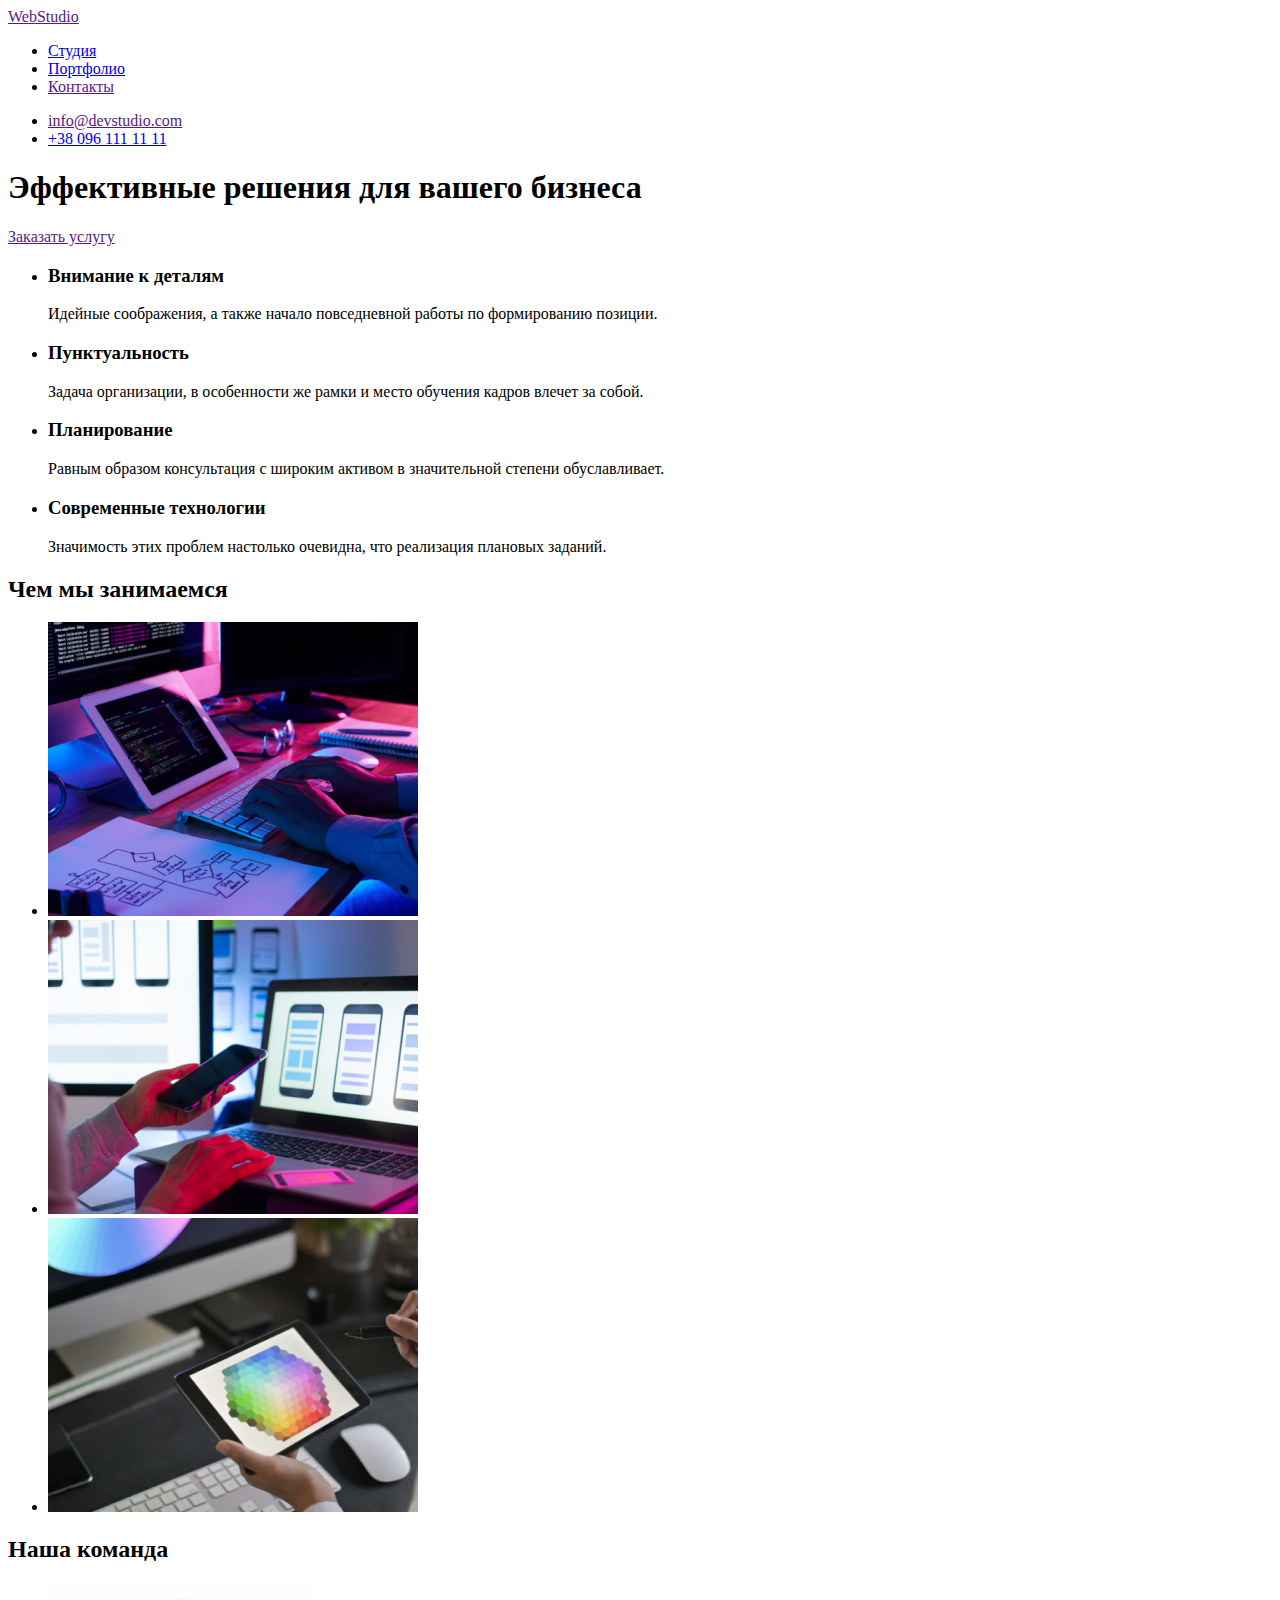
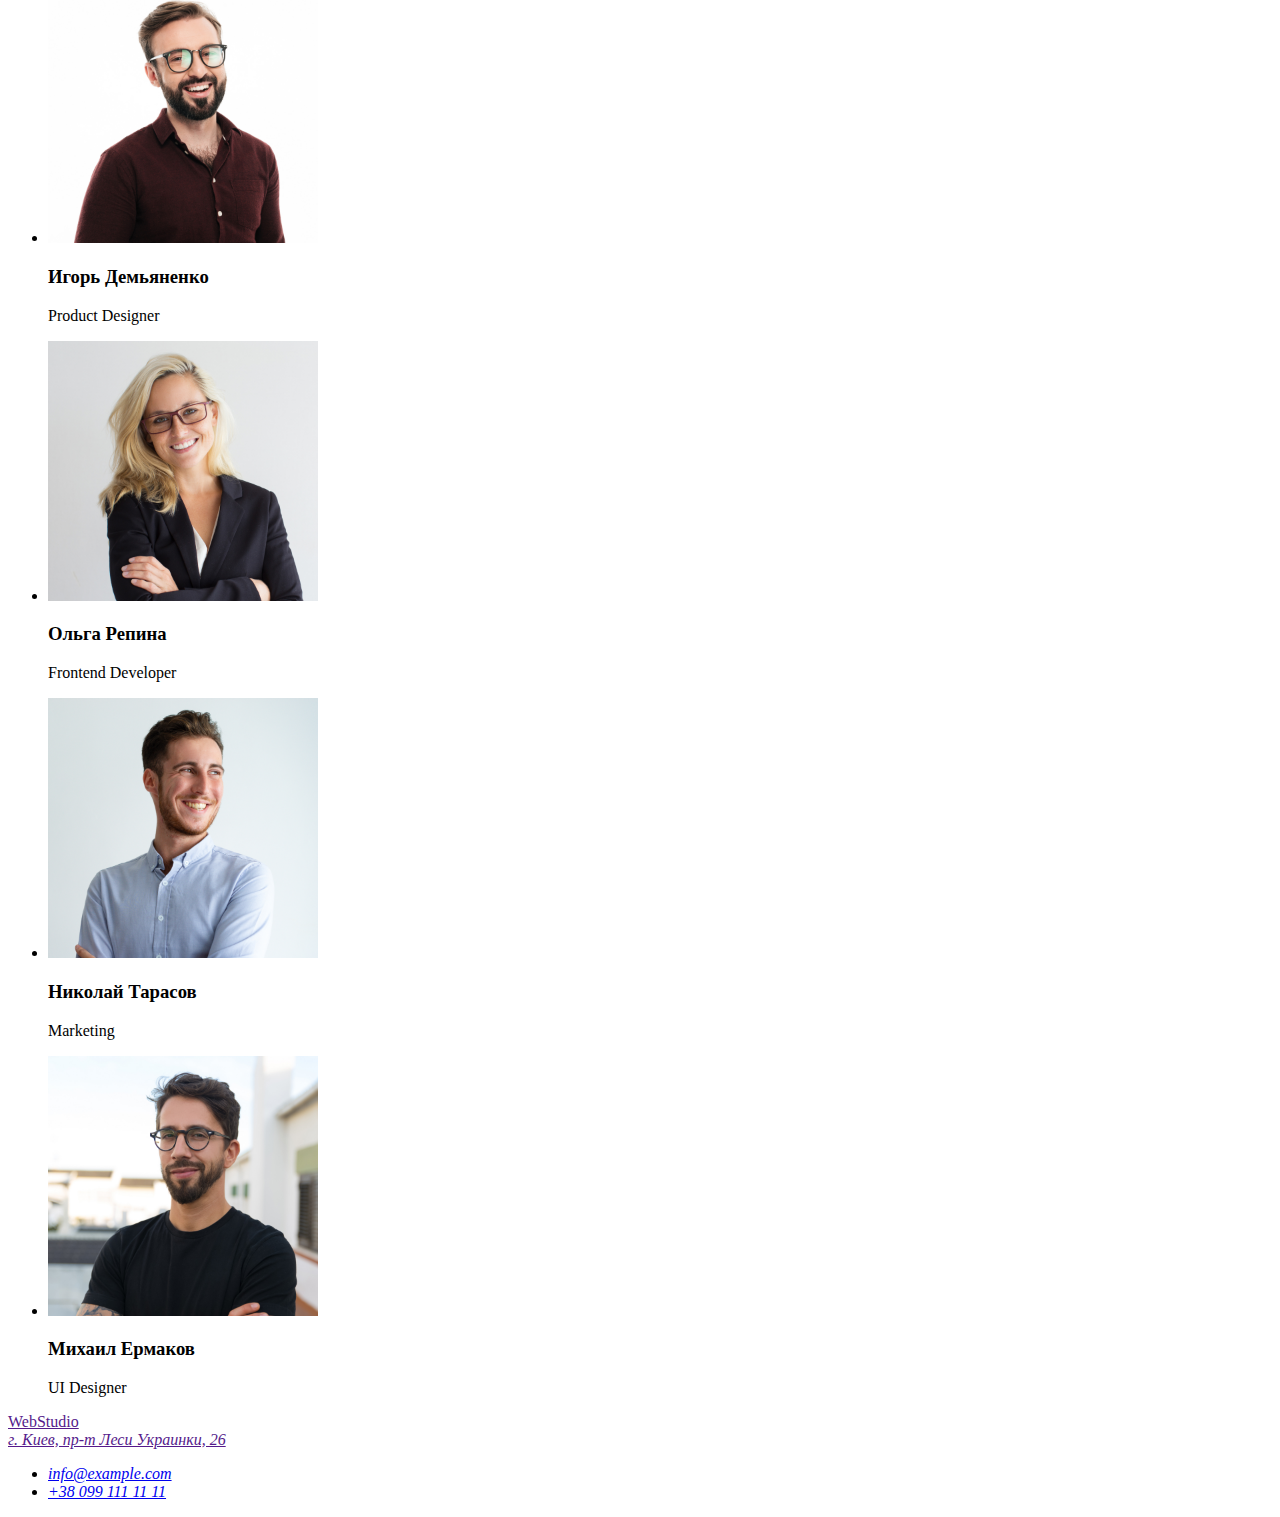
==== index.html @ ba43b0d1 "добавление текста" ====
<!DOCTYPE html>
<html lang="ru">

<head>
    <meta charset="UTF-8">
    <meta http-equiv="X-UA-Compatible" content="IE=edge">
    <meta name="viewport" content="width=device-width, initial-scale=1.0">
    <link rel="preconnect" href="https://fonts.gstatic.com">
    <link rel="stylesheet" href="./css/styles.css">
    <link
        href="https://fonts.googleapis.com/css2?family=Montserrat:wght@400;500;600;700;800&family=Raleway:wght@700&family=Roboto:wght@400;500;700;900&display=swap"
        rel="stylesheet">
    <title>goit-markup-hw-02</title>
</head>

<body>

    <!--Шапка сайта-->
    <header>
        <nav>

            <a lang="en" href="">WebStudio</a>

            <ul class="site-nav list">
                <li><a href="./index.html" class="link current">Студия</a></li>
                <li><a href="./portfolio.html">Портфолио</a></li>
                <li><a href="">Контакты</a></li>
            </ul>

        </nav>

        <ul>
            <li><a href="">info@devstudio.com</a></li>
            <li><a href="tel:+380991111111">+38 096 111 11 11</a></li>
        </ul>


    </header>

    <!--Уникальный контент-->
    <main>

        <!--Для банера-->
        <section>

            <h1>Эффективные решения для вашего бизнеса</h1>
            <a href="">Заказать услугу</a>

        </section>


        <!--Особенности-->
        <section>

            <h2 hidden>Преймущества</h2>

            <ul>

                <li>
                    <h3>Внимание к деталям</h3>
                    <p>Идейные соображения, а также начало повседневной работы по формированию позиции.</p>
                </li>
                <li>
                    <h3>Пунктуальность</h3>
                    <p>Задача организации, в особенности же рамки и место обучения кадров влечет за
                        собой.</p>
                </li>
                <li>
                    <h3>Планирование</h3>
                    <p>Равным образом консультация с широким активом в значительной степени
                        обуславливает.</p>
                </li>
                <li>
                    <h3>Современные технологии</h3>
                    <p>Значимость этих проблем настолько очевидна, что реализация плановых заданий.</p>
                </li>

            </ul>

        </section>

        <!--Чем мы занимаемся-->
        <section>

            <h2>Чем мы занимаемся</h2>

            <ul>

                <li>
                    <img src="./images/box1.jpg" alt="" width="370">
                </li>
                <li>
                    <img src="./images/box2.jpg" alt="" width="370">
                </li>
                <li>
                    <img src="./images/box3.jpg" alt="" width="370">
                </li>

            </ul>

        </section>

        <!--Команда-->
        <section>

            <h2>Наша команда</h2>

            <ul>
                <li>
                    <img src="./images/member.jpg" alt="" width="270">
                    <h3>Игорь Демьяненко</h3>
                    <p lang="en">Product Designer</p>
                </li>
                <li>
                    <img src="./images/member1.jpg" alt="" width="270">
                    <h3>Ольга Репина</h3>
                    <p lang="en">Frontend Developer</p>
                </li>
                <li>
                    <img src="./images/member2.jpg" alt="" width="270">
                    <h3>Николай Тарасов</h3>
                    <p lang="en">Marketing</p>
                </li>
                <li>
                    <img src="./images/member3.jpg" alt="" width="270">
                    <h3>Михаил Ермаков</h3>
                    <p lang="en">UI Designer</p>
                </li>
            </ul>

        </section>

    </main>

    <!--Подвал-->
    <footer>

        <a lang="en" href="">WebStudio</a>

        <address>

            <a href=""> г. Киев, пр-т Леси Украинки, 26</a>

            <ul>
                <li><a href="info@example.com">info@example.com</a></li>
                <li><a href="tel:+380991111111">+38 099 111 11 11</a></li>
            </ul>

        </address>

    </footer>

</body>

</html>
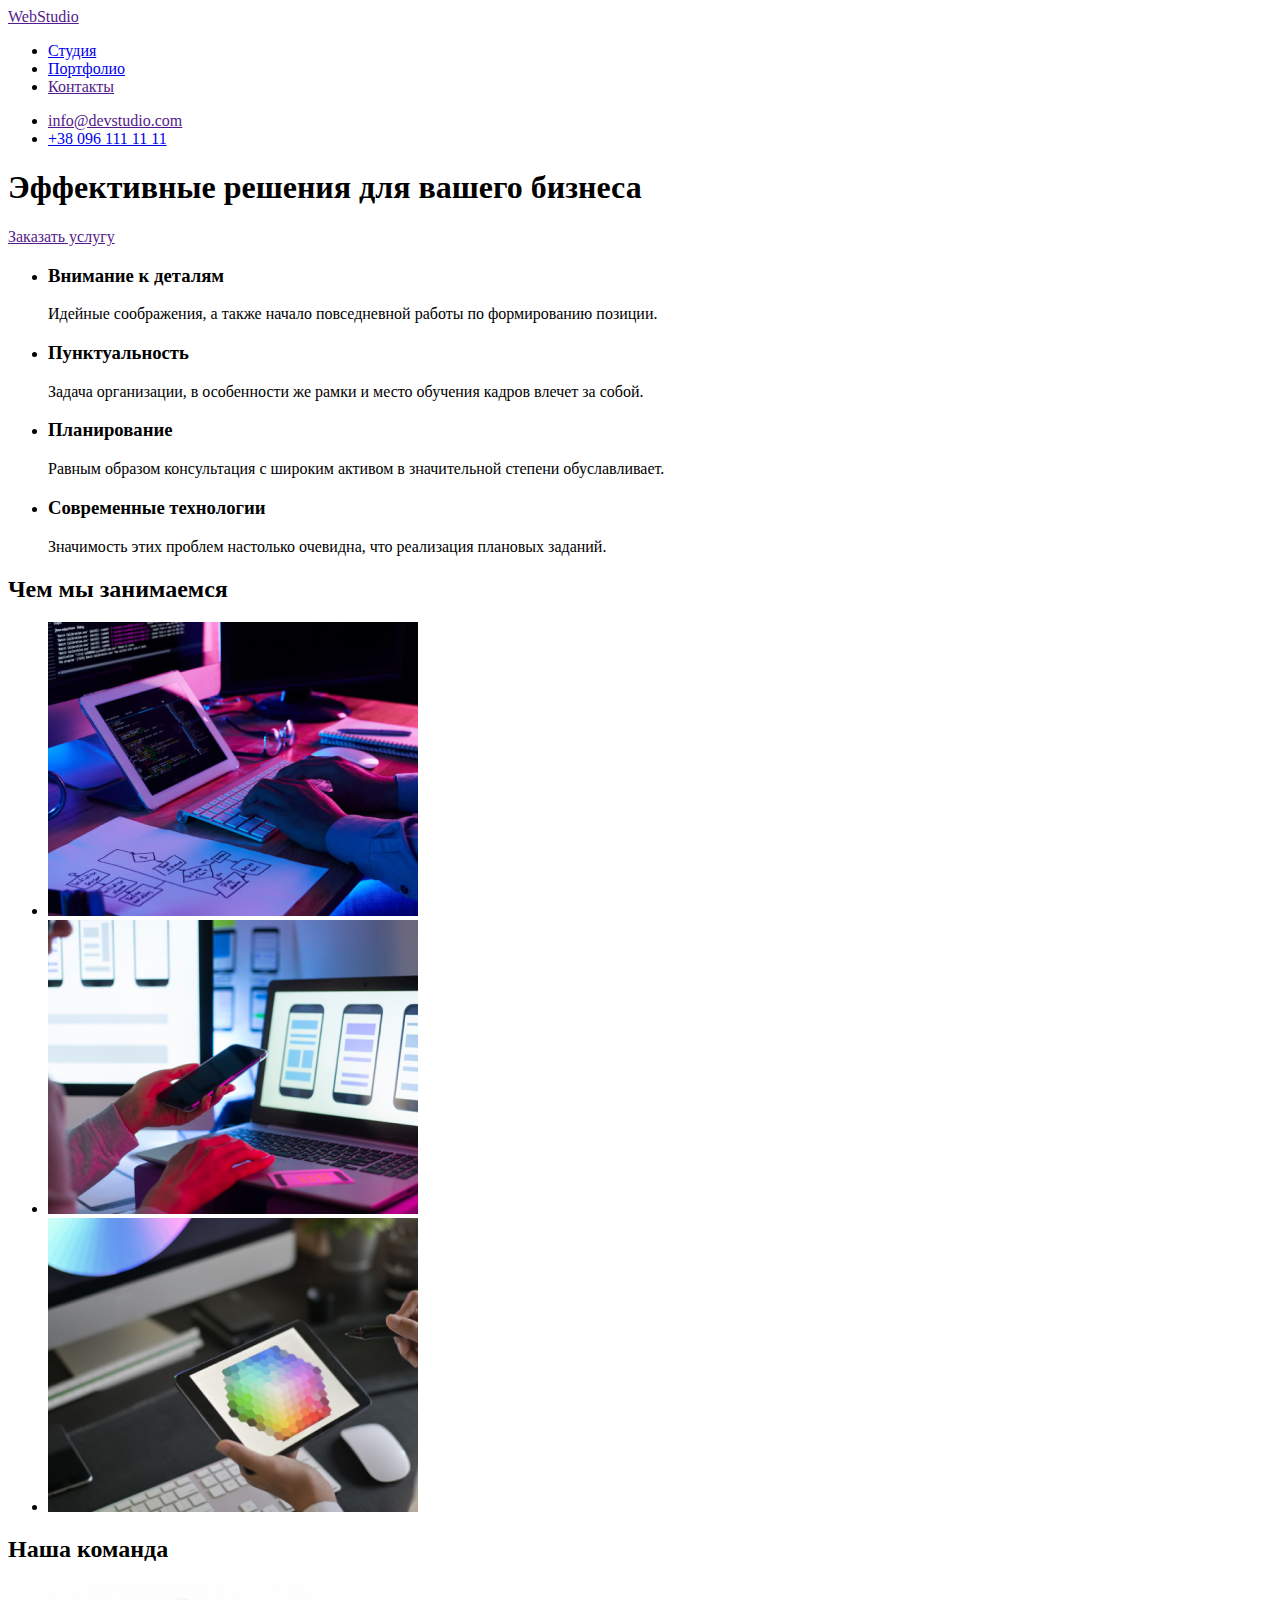
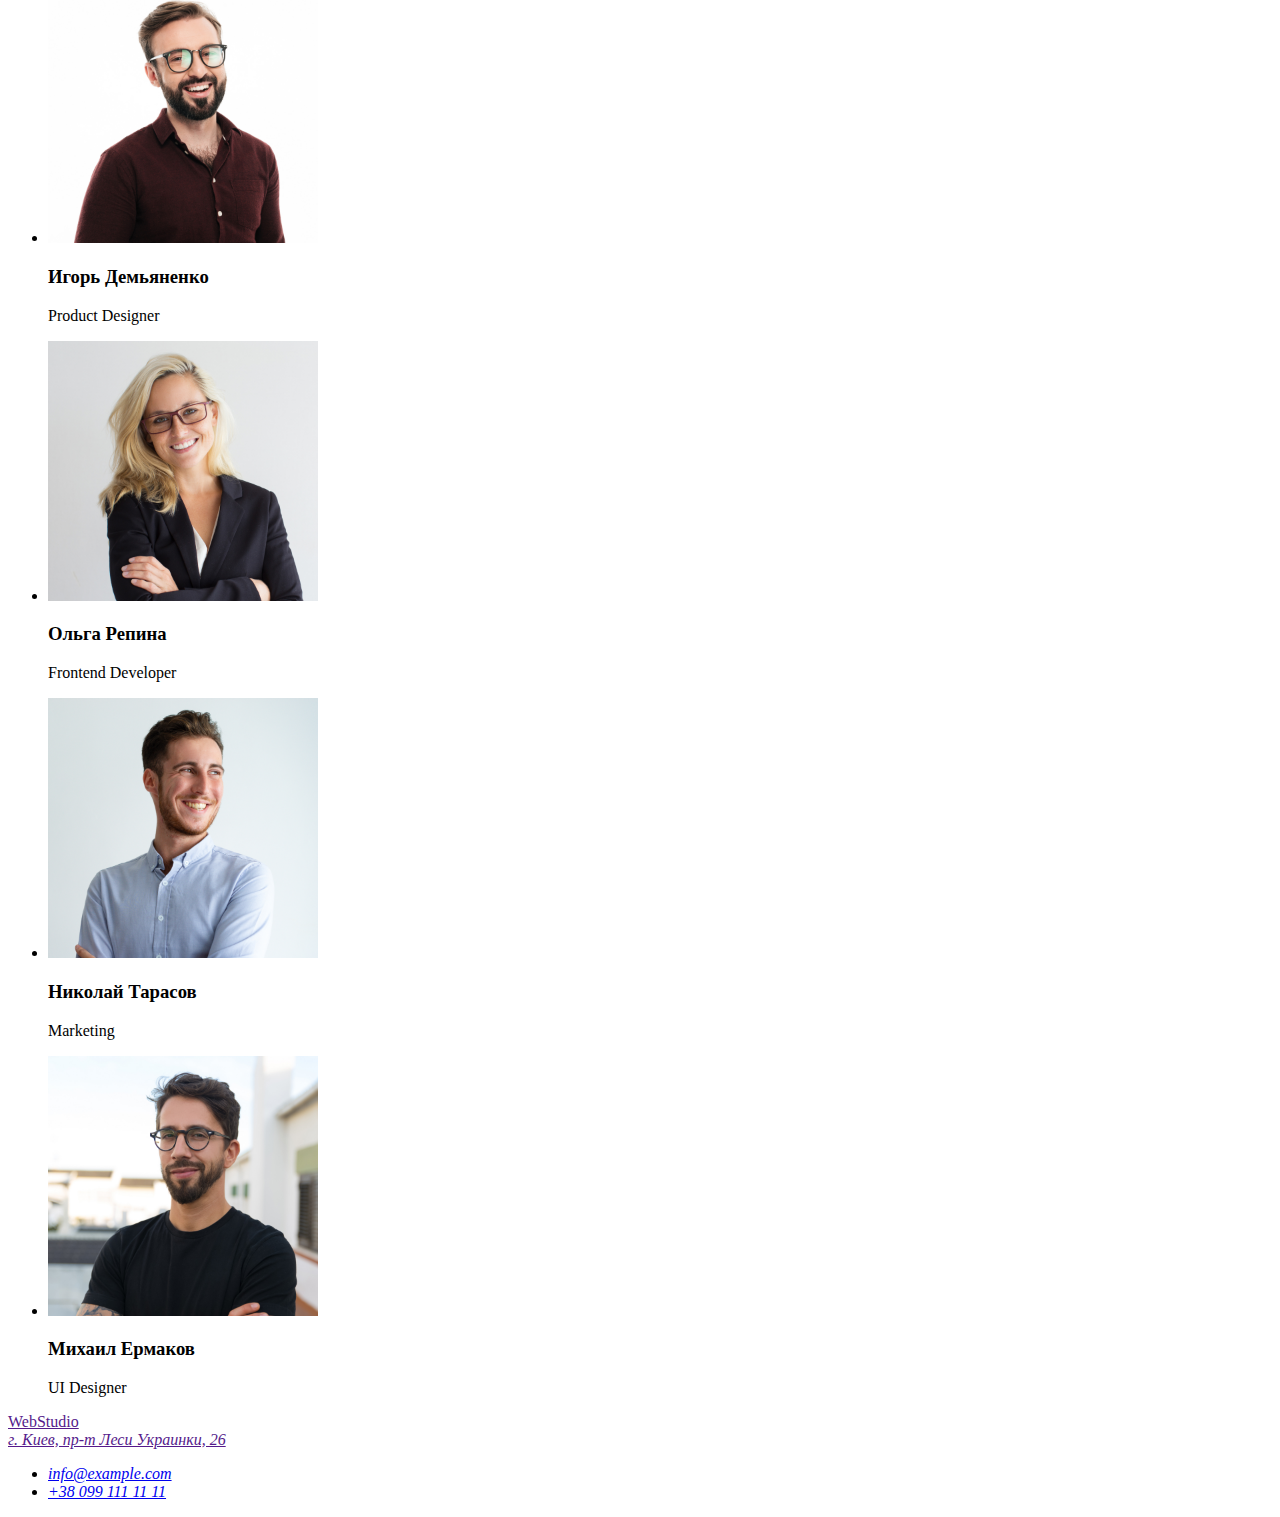
==== commit 3fd32dd2: "проба разобраться" ====
--- a/index.html
+++ b/index.html
@@ -5,10 +5,10 @@
     <meta charset="UTF-8">
     <meta http-equiv="X-UA-Compatible" content="IE=edge">
     <meta name="viewport" content="width=device-width, initial-scale=1.0">
+    <link rel="stylesheet" href="./css/styles.css">
     <link rel="preconnect" href="https://fonts.gstatic.com">
-    <link rel="stylesheet" href="./css/styles.css">
     <link
-        href="https://fonts.googleapis.com/css2?family=Montserrat:wght@400;500;600;700;800&family=Raleway:wght@700&family=Roboto:wght@400;500;700;900&display=swap"
+        href="https://fonts.googleapis.com/css2?family=Raleway:wght@700&family=Roboto:wght@400;500;700;900&display=swap"
         rel="stylesheet">
     <title>goit-markup-hw-02</title>
 </head>
@@ -16,22 +16,31 @@
 <body>
 
     <!--Шапка сайта-->
-    <header>
+    <header class="header">
         <nav>
 
-            <a lang="en" href="">WebStudio</a>
+            <a class="webstudio" lang="en" href=""><span class="web">Web</span>Studio</a>
 
-            <ul class="site-nav list">
-                <li><a href="./index.html" class="link current">Студия</a></li>
-                <li><a href="./portfolio.html">Портфолио</a></li>
-                <li><a href="">Контакты</a></li>
-            </ul>
+            <div class=".site-nav-list">
+                <ul>
+                    <li>
+                        <div class="link-1"><a href="./index.html" class="link current">Студия</a></div>
+                    </li>
+
+                    <li>
+                        <div class="link-2"><a href="./portfolio.html">Портфолио</a></div>
+                    </li>
+
+                    <li>
+                        <div class="link-3"><a href="">Контакты</a></div>
+                    </li>
+            </div>
 
         </nav>
 
         <ul>
-            <li><a href="">info@devstudio.com</a></li>
-            <li><a href="tel:+380991111111">+38 096 111 11 11</a></li>
+            <li><a class="mail" href="">info@devstudio.com</a></li>
+            <li><a class="tel" href="tel:+380991111111">+38 096 111 11 11</a></li>
         </ul>
 
 
@@ -41,16 +50,16 @@
     <main>
 
         <!--Для банера-->
-        <section>
+        <section class="baner">
 
-            <h1>Эффективные решения для вашего бизнеса</h1>
+            <h1 class="baner-name">Эффективные решения для вашего бизнеса</h1>
             <a href="">Заказать услугу</a>
 
         </section>
 
 
         <!--Особенности-->
-        <section>
+        <section class="skills">
 
             <h2 hidden>Преймущества</h2>
 
@@ -80,7 +89,7 @@
         </section>
 
         <!--Чем мы занимаемся-->
-        <section>
+        <section class="what-do">
 
             <h2>Чем мы занимаемся</h2>
 
@@ -101,7 +110,7 @@
         </section>
 
         <!--Команда-->
-        <section>
+        <section class="team">
 
             <h2>Наша команда</h2>
 
@@ -133,7 +142,7 @@
     </main>
 
     <!--Подвал-->
-    <footer>
+    <footer class="footer">
 
         <a lang="en" href="">WebStudio</a>
 
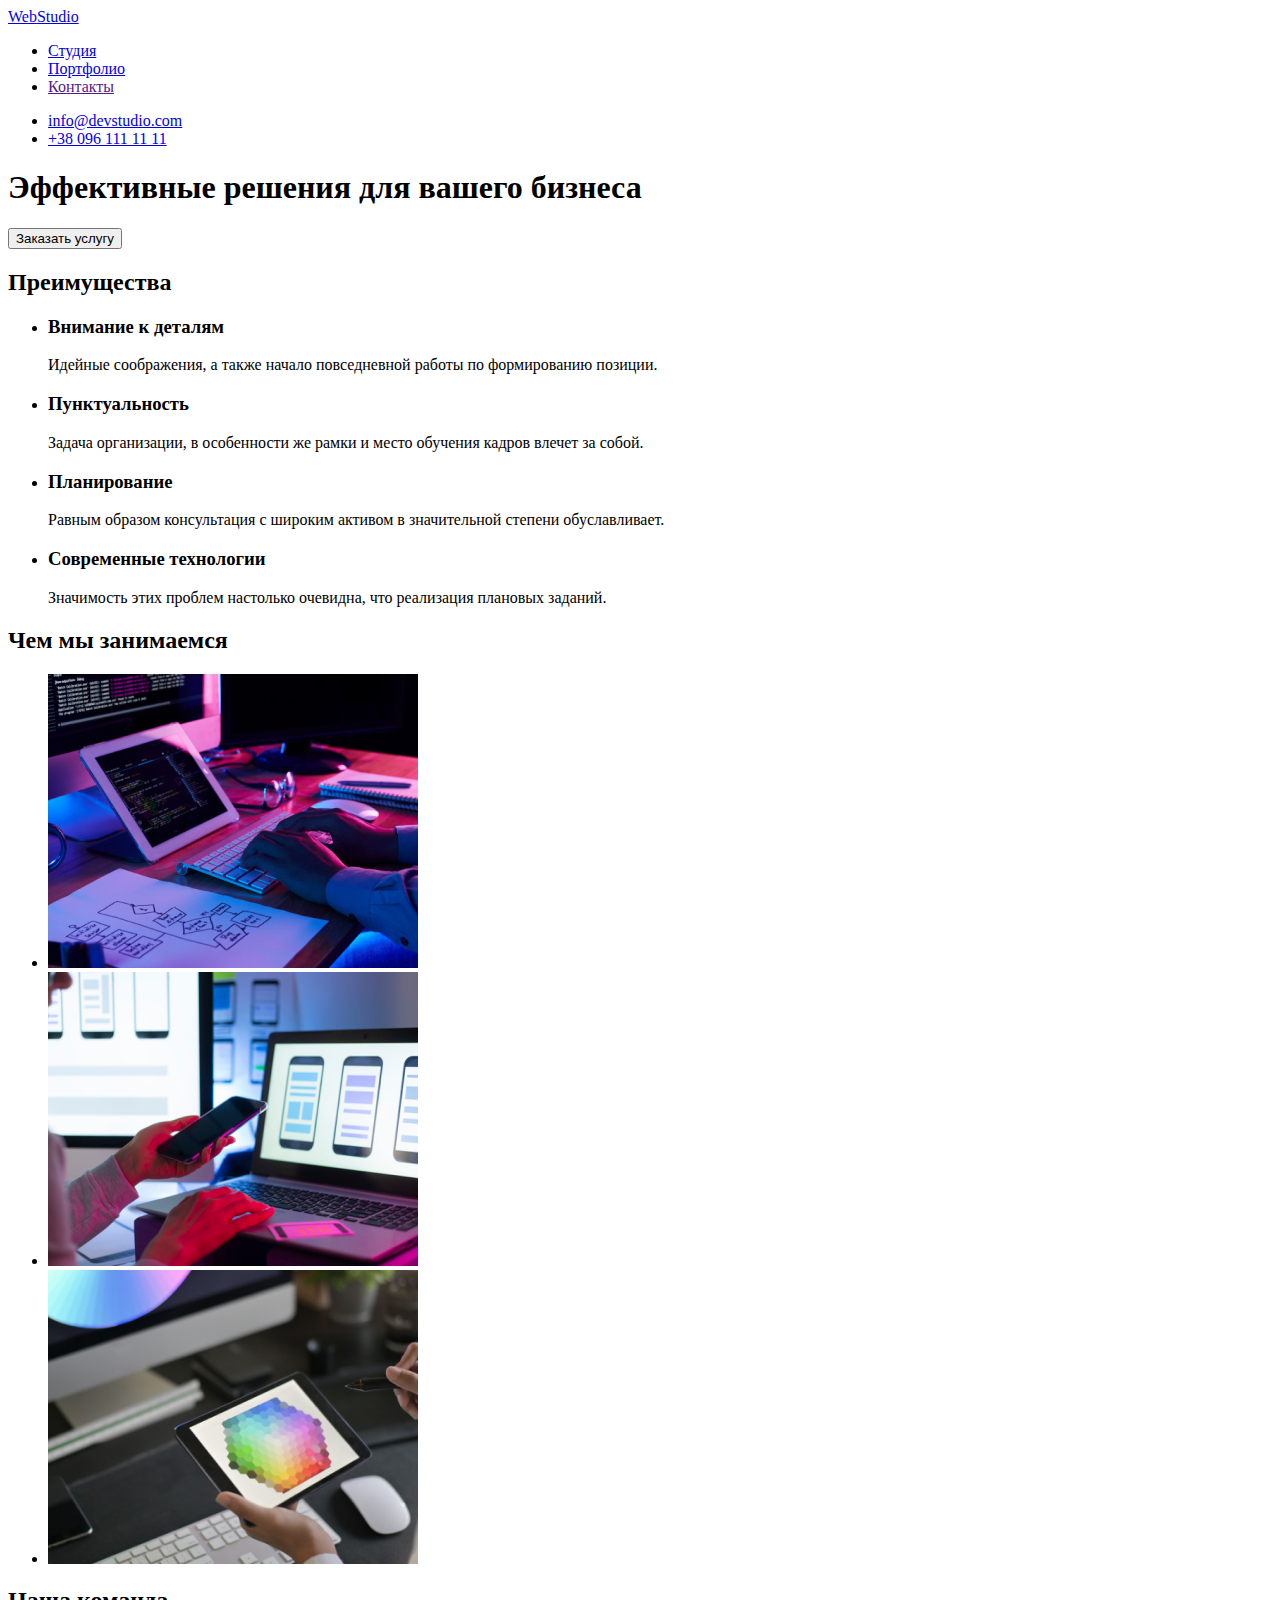
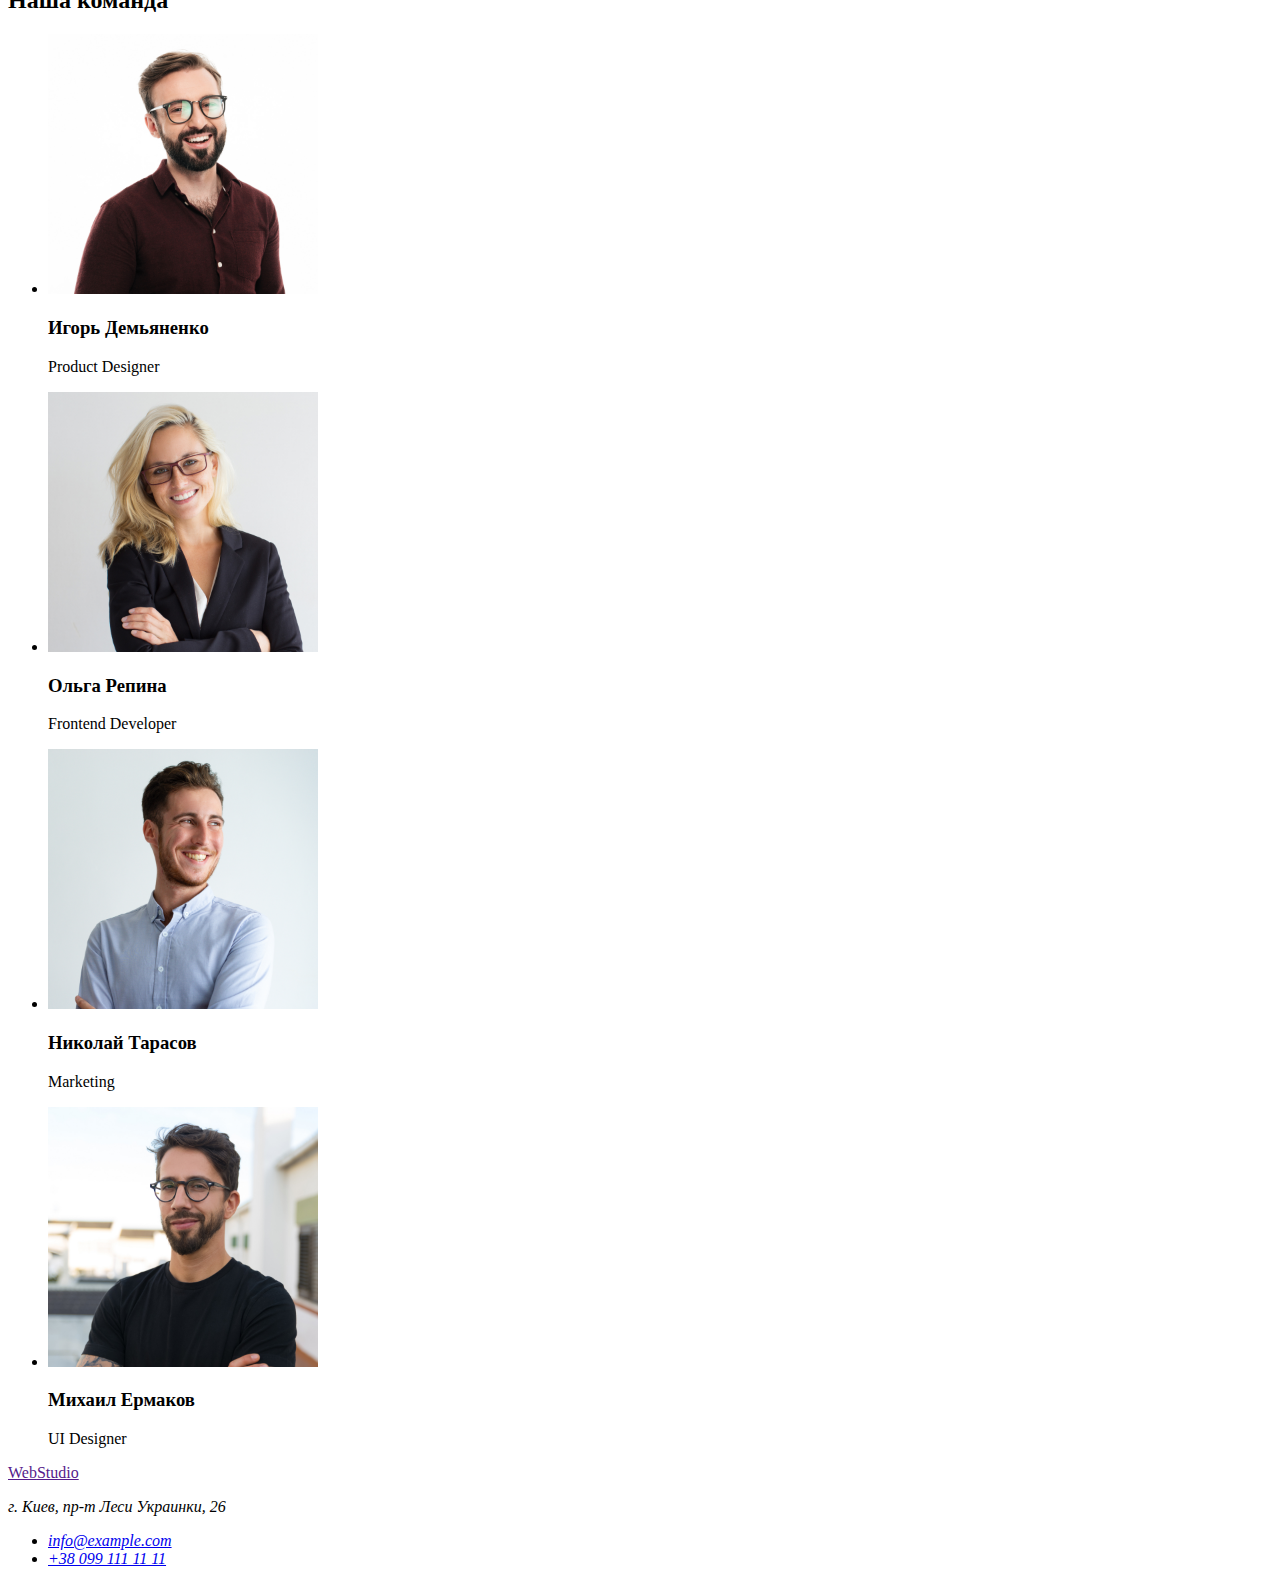
==== commit 3b6c218b: "завершение дз2" ====
--- a/index.html
+++ b/index.html
@@ -5,135 +5,152 @@
     <meta charset="UTF-8">
     <meta http-equiv="X-UA-Compatible" content="IE=edge">
     <meta name="viewport" content="width=device-width, initial-scale=1.0">
-    <link rel="stylesheet" href="./css/styles.css">
     <link rel="preconnect" href="https://fonts.gstatic.com">
     <link
         href="https://fonts.googleapis.com/css2?family=Raleway:wght@700&family=Roboto:wght@400;500;700;900&display=swap"
-        rel="stylesheet">
+        rel="stylesheet" />
+    <link rel="stylesheet" href="https://cdnjs.cloudflare.com/ajax/libs/modern-normalize/1.0.0/modern-normalize.css"
+        integrity="sha512-Zx6MlUMKSVJoQ+83OwhdILe8cSEsCzfqThJd7J/VA2UrK6Ctj85p+xzqfyuNXE5B1k25uUdmJ2OzItbBy9GHAQ=="
+        crossorigin="anonymous" />
     <title>goit-markup-hw-02</title>
+    <link rel="stylesheet" href="./css/styles.css">
 </head>
 
-<body>
+<body class="body-book">
 
-    <!--Шапка сайта-->
+    <!--header-->
     <header class="header">
-        <nav>
 
-            <a class="webstudio" lang="en" href=""><span class="web">Web</span>Studio</a>
+        <nav class="header-nav">
 
-            <div class=".site-nav-list">
-                <ul>
-                    <li>
-                        <div class="link-1"><a href="./index.html" class="link current">Студия</a></div>
-                    </li>
+            <a class="logo link" lang="en" href="./index.html">
+                <span class="web">Web</span>Studio
+            </a>
 
-                    <li>
-                        <div class="link-2"><a href="./portfolio.html">Портфолио</a></div>
-                    </li>
+            <ul class="nav-list list">
+                <li class="nav-head">
+                    <a href="./index.html" class="nav-link link current">Студия</a>
+                </li>
 
-                    <li>
-                        <div class="link-3"><a href="">Контакты</a></div>
-                    </li>
-            </div>
+                <li class="nav-head">
+                    <a href="./portfolio.html" class="nav-link link">Портфолио</a>
+                </li>
 
+                <li class="nav-head">
+                    <a href="" class="nav-link link">Контакты</a>
+                </li>
+            </ul>
         </nav>
 
-        <ul>
-            <li><a class="mail" href="">info@devstudio.com</a></li>
-            <li><a class="tel" href="tel:+380991111111">+38 096 111 11 11</a></li>
+        <ul class="mailcontact-list list">
+            <li>
+                <div class="mail">
+                    <a href="mailto:info@devstudio.com" class="mailcontact-link link">info@devstudio.com</a>
+                </div>
+            </li>
+            <li>
+                <div class="tel">
+                    <a href="tel:+380991111111" class="mailcontact-link link">+38 096 111 11 11</a>
+                </div>
+            </li>
+
         </ul>
 
 
     </header>
 
-    <!--Уникальный контент-->
+    <!--main-->
     <main>
 
-        <!--Для банера-->
+        <!--hero-->
         <section class="baner">
 
             <h1 class="baner-name">Эффективные решения для вашего бизнеса</h1>
-            <a href="">Заказать услугу</a>
+            <button type="button" class="baner-button">Заказать услугу</button>
 
         </section>
 
 
-        <!--Особенности-->
-        <section class="skills">
+        <!--skills-->
+        <section class="skills-section section">
 
-            <h2 hidden>Преймущества</h2>
+            <h2 class="skills-title">Преимущества</h2>
 
-            <ul>
+            <ul class="skills-list list">
 
-                <li>
-                    <h3>Внимание к деталям</h3>
-                    <p>Идейные соображения, а также начало повседневной работы по формированию позиции.</p>
+                <li class="skills-number">
+                    <h3 class="skills-name">Внимание к деталям</h3>
+                    <p class="skills-text">Идейные соображения, а также начало повседневной работы по формированию
+                        позиции.</p>
                 </li>
-                <li>
-                    <h3>Пунктуальность</h3>
-                    <p>Задача организации, в особенности же рамки и место обучения кадров влечет за
+                <li class="skills-number">
+                    <h3 class="skills-name">Пунктуальность</h3>
+                    <p class="skills-text">Задача организации, в особенности же рамки и место обучения кадров влечет
+                        за
                         собой.</p>
                 </li>
                 <li>
-                    <h3>Планирование</h3>
-                    <p>Равным образом консультация с широким активом в значительной степени
+                    <h3 class="skills-name">Планирование</h3>
+                    <p class="skills-text">Равным образом консультация с широким активом в значительной степени
                         обуславливает.</p>
                 </li>
-                <li>
-                    <h3>Современные технологии</h3>
-                    <p>Значимость этих проблем настолько очевидна, что реализация плановых заданий.</p>
+                <li class="skills-number">
+                    <h3 class="skills-name">Современные технологии</h3>
+                    <p class="skills-text">Значимость этих проблем настолько очевидна, что реализация плановых
+                        заданий.</p>
                 </li>
 
             </ul>
 
         </section>
 
-        <!--Чем мы занимаемся-->
-        <section class="what-do">
+        <!--about studio-->
+        <section class="about-section section">
 
-            <h2>Чем мы занимаемся</h2>
+            <h2 class="about-title title">Чем мы занимаемся</h2>
 
-            <ul>
+            <ul class="about-img-list list">
 
-                <li>
-                    <img src="./images/box1.jpg" alt="" width="370">
+                <li class="about-img-li">
+                    <img class="about-img" src="./images/box1.jpg" alt="Процес програмирования" width="370">
                 </li>
-                <li>
-                    <img src="./images/box2.jpg" alt="" width="370">
+                <li class="about-img-li">
+                    <img class="about-img" src="./images/box2.jpg" alt="Телефон в руке" width="370">
                 </li>
-                <li>
-                    <img src="./images/box3.jpg" alt="" width="370">
+                <li class="about-img-li">
+                    <img class="about-img" src="./images/box3.jpg" alt="Пользование приложением на планшете"
+                        width="370">
                 </li>
 
             </ul>
 
         </section>
 
-        <!--Команда-->
-        <section class="team">
+        <!--team-->
+        <section class="team-section section">
 
-            <h2>Наша команда</h2>
+            <h2 class="team-title title">Наша команда</h2>
 
-            <ul>
-                <li>
-                    <img src="./images/member.jpg" alt="" width="270">
-                    <h3>Игорь Демьяненко</h3>
-                    <p lang="en">Product Designer</p>
+            <ul class="team-list list">
+                <li class="team-number">
+                    <img class="team-img" src="./images/member.jpg" alt="Работник компании 1" width="270">
+                    <h3 class="team-name">Игорь Демьяненко</h3>
+                    <p class="team-about" lang="en">Product Designer</p>
                 </li>
-                <li>
-                    <img src="./images/member1.jpg" alt="" width="270">
-                    <h3>Ольга Репина</h3>
-                    <p lang="en">Frontend Developer</p>
+                <li class="team-number">
+                    <img class="team-img" src="./images/member1.jpg" alt="Работник компании 2" width="270">
+                    <h3 class="team-name">Ольга Репина</h3>
+                    <p class="team-about" lang="en">Frontend Developer</p>
                 </li>
-                <li>
-                    <img src="./images/member2.jpg" alt="" width="270">
-                    <h3>Николай Тарасов</h3>
-                    <p lang="en">Marketing</p>
+                <li class="team-number">
+                    <img class="team-img" src="./images/member2.jpg" alt="Работник компании 3" width="270">
+                    <h3 class="team-name">Николай Тарасов</h3>
+                    <p class="team-about" lang="en">Marketing</p>
                 </li>
-                <li>
-                    <img src="./images/member3.jpg" alt="" width="270">
-                    <h3>Михаил Ермаков</h3>
-                    <p lang="en">UI Designer</p>
+                <li class="team-number">
+                    <img class="team-img" src="./images/member3.jpg" alt="Работник компании 4" width="270">
+                    <h3 class="team-name">Михаил Ермаков</h3>
+                    <p class="team-about" lang="en">UI Designer</p>
                 </li>
             </ul>
 
@@ -141,18 +158,28 @@
 
     </main>
 
-    <!--Подвал-->
+    <!-- footer -->
     <footer class="footer">
 
-        <a lang="en" href="">WebStudio</a>
+        <a href="" lang="en" class="footer-logo logo link">
+            <span class="web">Web</span>Studio
+        </a>
+        <address class="footer-address address">
+            <p class="footer-navi">г. Киев, пр-т Леси Украинки, 26</p>
 
-        <address>
+            <ul class="footer-contact-list list">
 
-            <a href=""> г. Киев, пр-т Леси Украинки, 26</a>
+                <li class="footer-contact-item">
+                    <a class="footer-contact-link link" href="mailto:info@example.com">
+                        info@example.com
+                    </a>
+                </li>
+                <li class="footer-contact-item">
+                    <a class="footer-contact-link link" href="tel:+380991111111">
+                        +38 099 111 11 11
+                    </a>
+                </li>
 
-            <ul>
-                <li><a href="info@example.com">info@example.com</a></li>
-                <li><a href="tel:+380991111111">+38 099 111 11 11</a></li>
             </ul>
 
         </address>
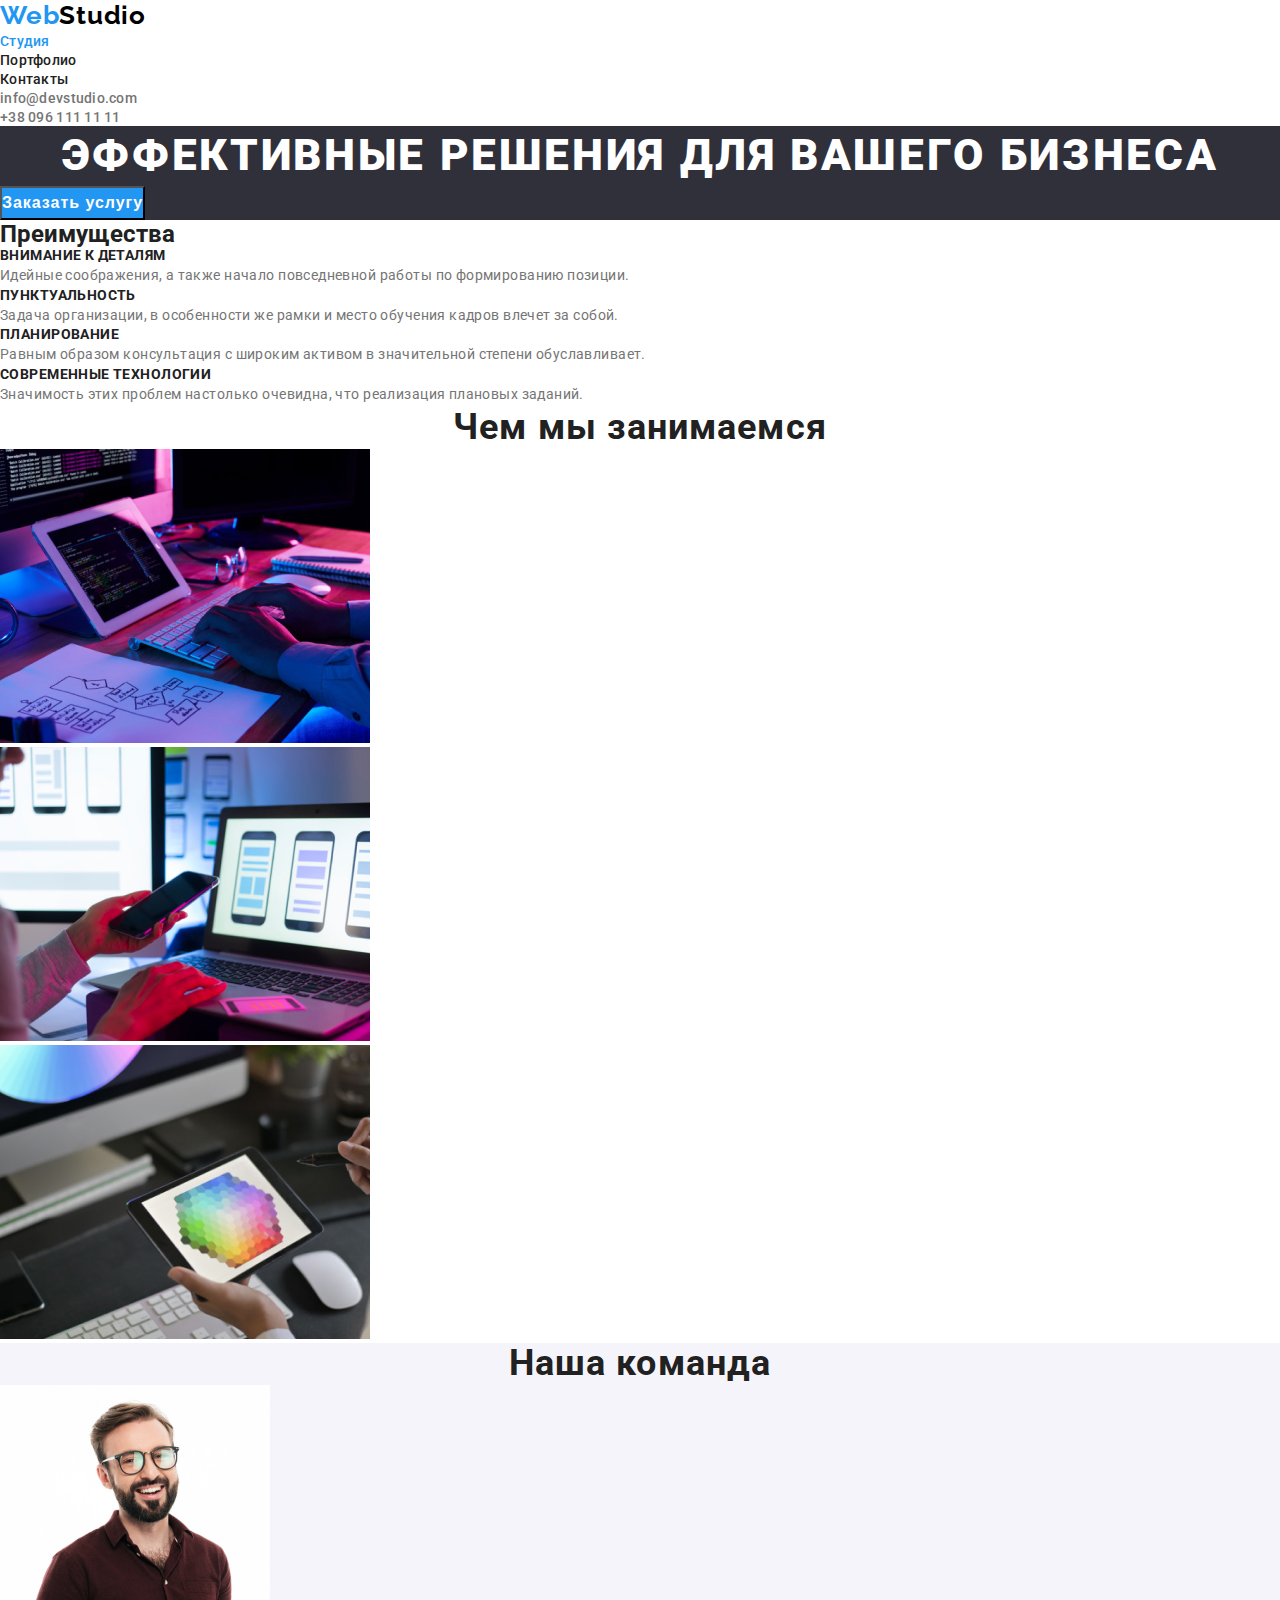
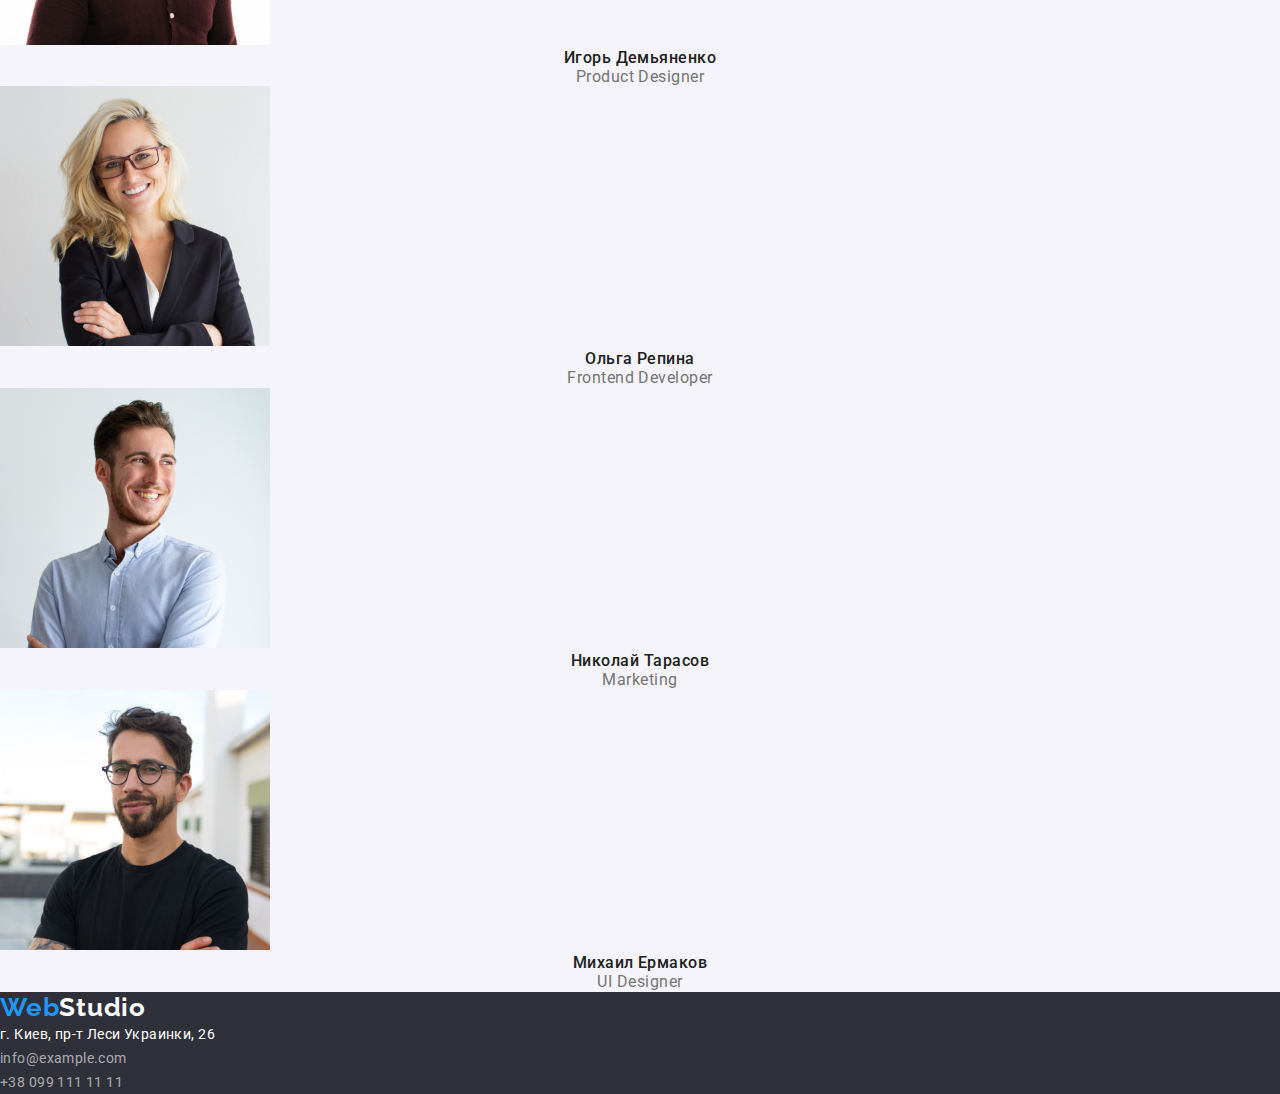
==== commit c97d7f28: "111" ====
--- a/index.html
+++ b/index.html
@@ -2,9 +2,11 @@
 <html lang="ru">
 
 <head>
+
     <meta charset="UTF-8">
     <meta http-equiv="X-UA-Compatible" content="IE=edge">
     <meta name="viewport" content="width=device-width, initial-scale=1.0">
+    <link rel="stylesheet" href="./CSS/styles.css">
     <link rel="preconnect" href="https://fonts.gstatic.com">
     <link
         href="https://fonts.googleapis.com/css2?family=Raleway:wght@700&family=Roboto:wght@400;500;700;900&display=swap"
@@ -13,7 +15,7 @@
         integrity="sha512-Zx6MlUMKSVJoQ+83OwhdILe8cSEsCzfqThJd7J/VA2UrK6Ctj85p+xzqfyuNXE5B1k25uUdmJ2OzItbBy9GHAQ=="
         crossorigin="anonymous" />
     <title>goit-markup-hw-02</title>
-    <link rel="stylesheet" href="./css/styles.css">
+
 </head>
 
 <body class="body-book">
--- a/CSS/styles.css
+++ b/CSS/styles.css
@@ -0,0 +1,226 @@
+* {
+  margin: 0px;
+  padding: 0px;
+  box-sizing: border-box;
+}
+
+:root {
+  --primary-text-color: #212121;
+  --accent-color: #2196f3;
+  --secondary-bg-color: #2f303a;
+  --second-text-color: #757575;
+  --primary-black-color: #000000;
+  --primary-white-color: #ffffff;
+  --button-hover-color: #188ce8;
+  --team-bg-color: #f5f4fa;
+  --footer-contact-color: rgba(255, 255, 255, 0.6);
+  --logo-font-family: 'Raleway', sans-serif;
+  --main-font-family: 'Roboto', sans-serif;
+}
+
+body {
+  background-color: var(--primary-white-color);
+  color: var(--primary-text-color);
+  font-family: var(--main-font-family);
+}
+
+/* logo and links */
+.list {
+  list-style: none;
+}
+
+.link {
+  text-decoration: none;
+}
+
+.logo {
+  color: var(--primary-black-color);
+  font-family: var(--logo-font-family);
+  font-weight: 700;
+  font-size: 26px;
+  line-height: 1.19;
+  letter-spacing: 0.03em;
+}
+
+.web {
+  color: var(--accent-color);
+}
+
+.title {
+  font-family: Roboto;
+  font-weight: 700;
+  font-size: 36px;
+  line-height: 1.16;
+  text-align: center;
+  letter-spacing: 0.03em;
+}
+
+.link.current {
+  color: var(--accent-color);
+}
+
+.nav-link:hover,
+.nav-link:focus {
+  color: var(--accent-color);
+}
+
+.address {
+  font-style: normal;
+}
+
+/* finish logo and */
+
+/* nav */
+.nav-link {
+  color: var(--primary-text-color);
+  font-weight: 500;
+  font-size: 14px;
+  line-height: 1.14;
+  letter-spacing: 0.02em;
+}
+
+.mailcontact-link {
+  color: var(--second-text-color);
+  font-weight: 500;
+  font-size: 14px;
+  line-height: 1.14;
+  letter-spacing: 0.02em;
+}
+
+.mailcontact-link:hover,
+.mailcontact-link:focus {
+  color: var(--accent-color);
+}
+/* finish nav */
+
+/* hero */
+.baner {
+  background-color: var(--secondary-bg-color);
+}
+.baner-name {
+  color: var(--primary-white-color);
+
+  font-weight: 900;
+  font-size: 44px;
+  line-height: 1.36;
+  text-align: center;
+  letter-spacing: 0.06em;
+  text-transform: uppercase;
+}
+
+.baner-button {
+  background-color: var(--accent-color);
+  color: var(--primary-white-color);
+  font-weight: 700;
+  font-size: 16px;
+  line-height: 1.87;
+  text-align: center;
+  letter-spacing: 0.06em;
+  cursor: pointer;
+}
+
+.baner-button:hover,
+.baner-button:focus {
+  background-color: var(--button-hover-color);
+}
+/* hero finish */
+
+/* skills */
+.skills-name {
+  font-weight: 700;
+  font-size: 14px;
+  line-height: 1.14;
+  letter-spacing: 0.03em;
+  text-transform: uppercase;
+}
+
+.skills-text {
+  color: var(--second-text-color);
+  font-weight: 400;
+  font-size: 14px;
+  line-height: 1.71;
+  letter-spacing: 0.03em;
+}
+/* finish skills */
+
+/* about and team */
+.team-section {
+  background-color: var(--team-bg-color);
+}
+
+.team-name {
+  font-weight: 500;
+  font-size: 16px;
+  line-height: 1.18;
+  text-align: center;
+  letter-spacing: 0.03em;
+}
+
+.team-about {
+  color: var(--second-text-color);
+  font-size: 16px;
+  line-height: 1.18;
+  text-align: center;
+  letter-spacing: 0.03em;
+}
+/* finish about and team */
+
+/* footer */
+.footer {
+  background-color: var(--secondary-bg-color);
+}
+
+.footer-logo {
+  color: var(--primary-white-color);
+}
+
+.footer-navi {
+  color: var(--primary-white-color);
+  font-size: 14px;
+  line-height: 1.71;
+  letter-spacing: 0.03em;
+}
+
+.footer-contact-link {
+  color: var(--footer-contact-color);
+  font-size: 14px;
+  line-height: 1.71;
+  letter-spacing: 0.03em;
+}
+/* finish footer */
+
+/* portfolio */
+.project-button {
+  background-color: var(--team-bg-color);
+  font-weight: 500;
+  font-size: 16px;
+  line-height: 1.62;
+  text-align: center;
+  letter-spacing: 0.03em;
+}
+
+.project-button:hover,
+.project-button:focus {
+  background-color: var(--accent-color);
+  color: var(--primary-white-color);
+}
+
+.project-link {
+  text-decoration: none;
+  color: var(--primary-text-color);
+}
+
+.project-title {
+  font-weight: 700;
+  font-size: 18px;
+  line-height: 2;
+  letter-spacing: 0.06em;
+}
+
+.project-tipe {
+  font-size: 16px;
+  letter-spacing: 0.03em;
+  line-height: 1.87;
+  color: var(--second-text-color);
+}
+/* finish portfolio */
